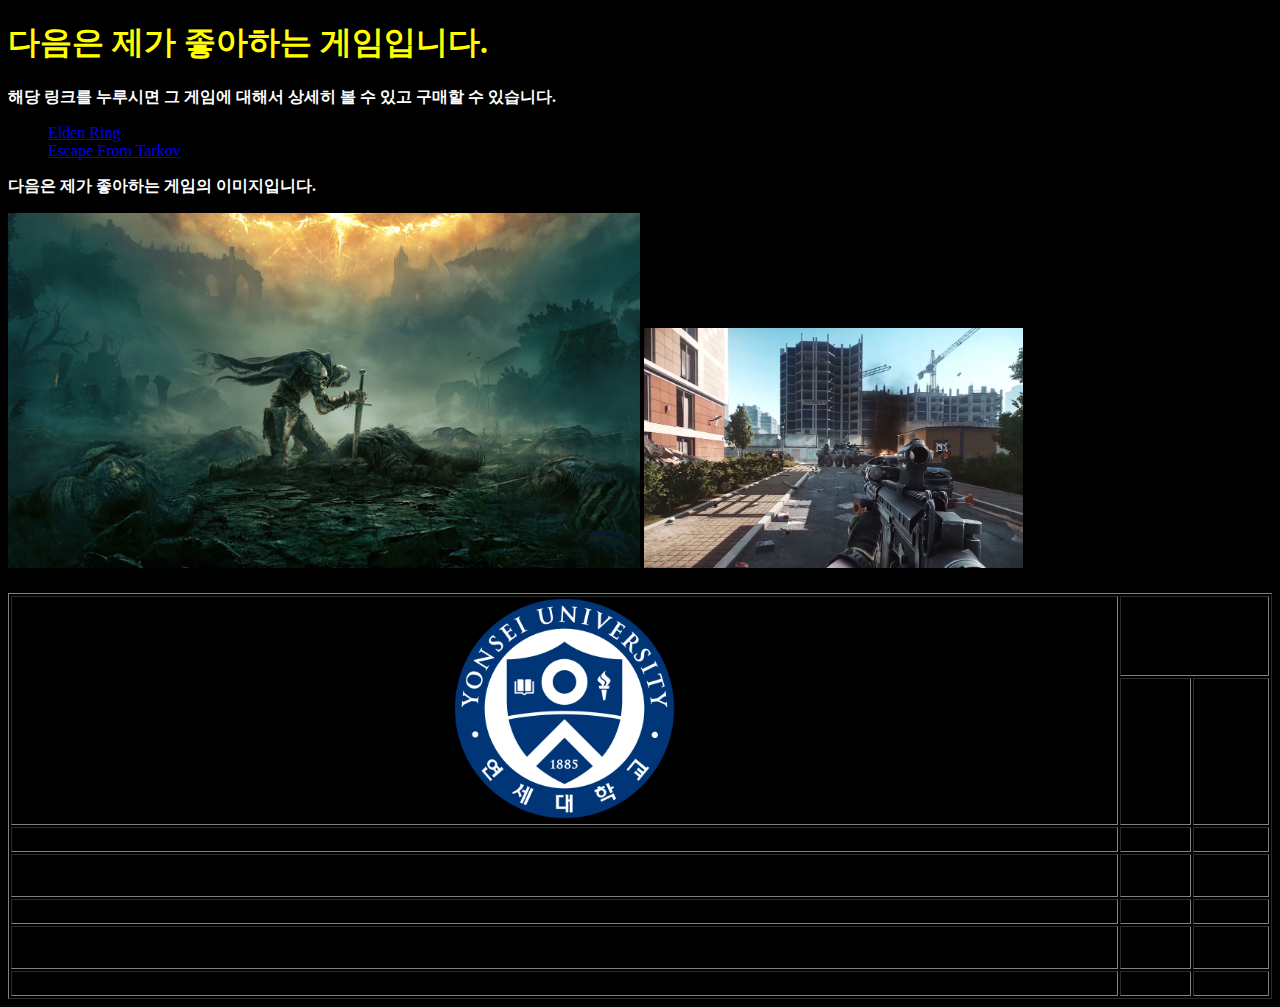
==== HW1/index.html @ 00af9040 "index.htlm" ====
<!DOCTYPE html>
<html>
    <head>
        <meta charset="utf-8">
        <style>
            body {background-color: black;}
            h1 {color:yellow}
            p {color:white}
        </style>
        <title>안녕하세요 김안드레사무엘입니다.</title>
    </head>

    <body>
    <h1>다음은 제가 좋아하는 게임입니다.</h1>
    <p><strong>해당 링크를 누루시면 그 게임에 대해서 상세히 볼 수 있고 구매할 수 있습니다.</strong></p>
    <ul>
        <li><a href="https://store.steampowered.com/app/1245620/ELDEN_RING/">Elden Ring</a></li>
        <li><a href="https://www.escapefromtarkov.com/">Escape From Tarkov</a></li>
    </ul>
    <p><strong>다음은 제가 좋아하는 게임의 이미지입니다.</strong></p>
        <img src="er.jpg" alt="Elden Ring image" width="50%" height="50%">
        <img src="eft.jpg" alt="Escape from Tarkov image" width="30%" height="30%">
    
        <table border="1">
            <caption><strong>다음은 제 시간표입니다.</strong></caption>
            <thead>
                <tr>
                    <th rowspan="2">
                        <img src="yonsei.jpg" alt="Yonsei University Logo" width="20%" height="20%">
                    </th>
                    <th colspan="2">
                        <strong>2022-1 학기 수업</strong>
                    </th>
                </tr>
                <tr>
                    <th>시간</th>
                    <th>영어 강의?</th>
                </tr>
            </thead>
            <tbody>
                <tr>
                    <th>인터넷프로그래밍</th>
                    <td>월2 수2,3</td>
                    <td>N</td>
                </tr>
                <tr>
                    <th>객체지향프로그래밍</th>
                    <td>화8,9 목11</td>
                    <td>N</td>
                </tr>
                <tr>
                    <th>컴퓨터과학입문</th>
                    <td>수8 금6,7</td>
                    <td>Y</td>
                </tr>
                <tr>
                    <th>회계원리</th>
                    <td>월5,6 수13</td>
                    <td>Y</td>
                </tr>
                <tr>
                    <th>미시경제원론</th>
                    <td>화7 목8,9</td>
                    <td>Y</td>
                </tr>
            </tbody>
        </table>
    </body>
</html>
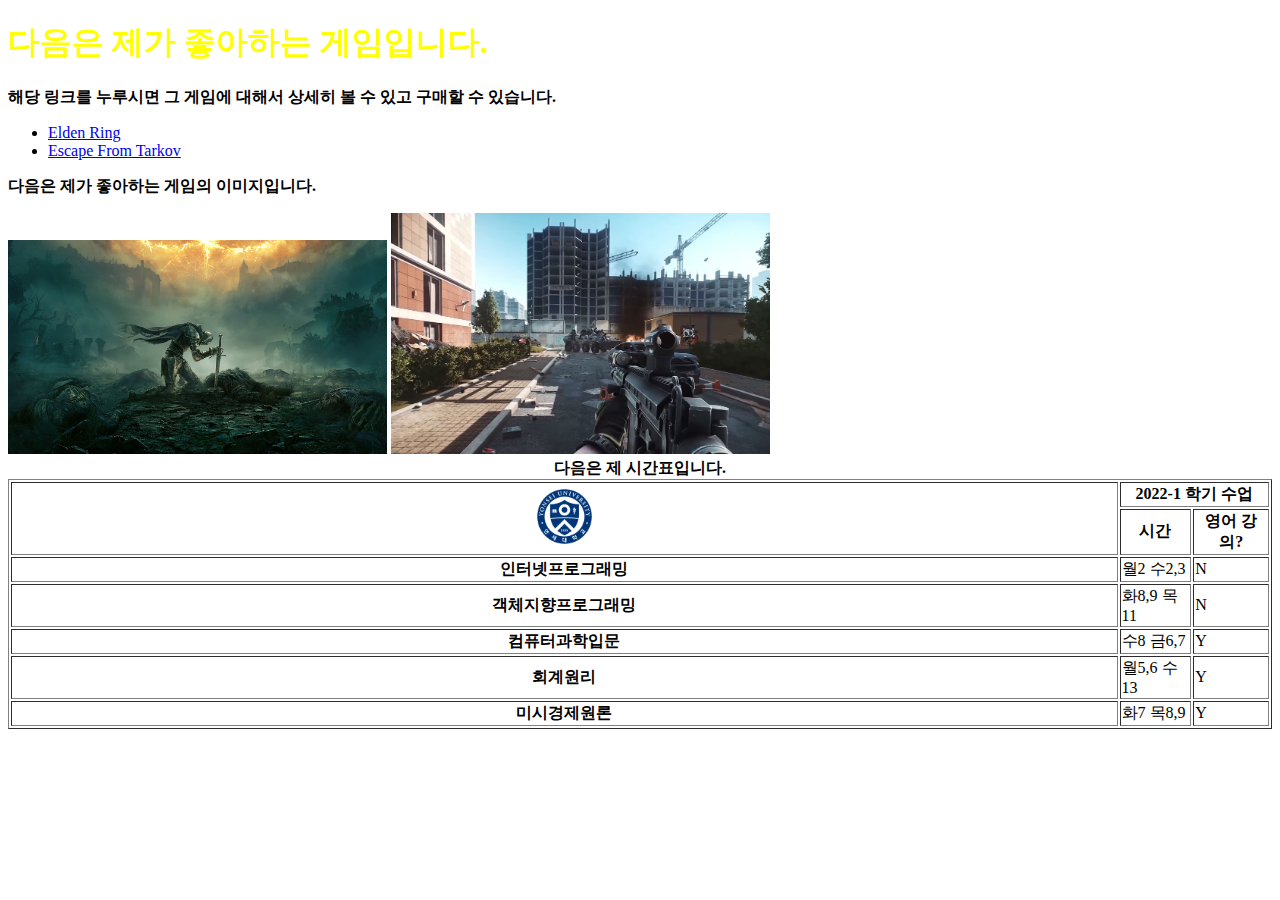
==== commit 4438c47d: "hw1" ====
--- a/HW1/index.html
+++ b/HW1/index.html
@@ -3,9 +3,9 @@
     <head>
         <meta charset="utf-8">
         <style>
-            body {background-color: black;}
+            body {background-color: white;}
             h1 {color:yellow}
-            p {color:white}
+            p {color:black}
         </style>
         <title>안녕하세요 김안드레사무엘입니다.</title>
     </head>
@@ -18,7 +18,7 @@
         <li><a href="https://www.escapefromtarkov.com/">Escape From Tarkov</a></li>
     </ul>
     <p><strong>다음은 제가 좋아하는 게임의 이미지입니다.</strong></p>
-        <img src="er.jpg" alt="Elden Ring image" width="50%" height="50%">
+        <img src="er.jpg" alt="Elden Ring image" width="30%" height="30%">
         <img src="eft.jpg" alt="Escape from Tarkov image" width="30%" height="30%">
     
         <table border="1">
@@ -26,7 +26,7 @@
             <thead>
                 <tr>
                     <th rowspan="2">
-                        <img src="yonsei.jpg" alt="Yonsei University Logo" width="20%" height="20%">
+                        <img src="yonsei.jpg" alt="Yonsei University Logo" width="5%" height="5%">
                     </th>
                     <th colspan="2">
                         <strong>2022-1 학기 수업</strong>
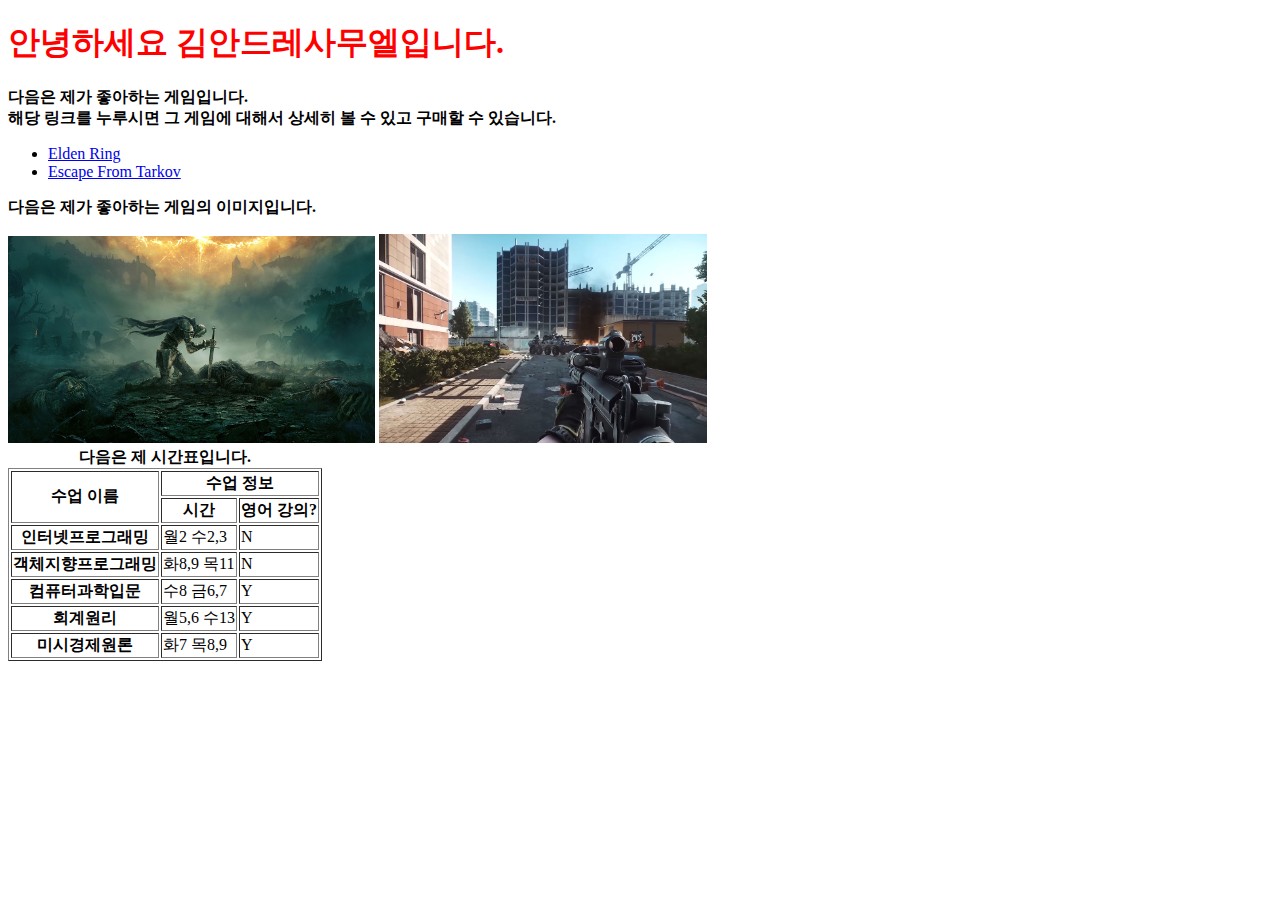
==== commit 330b9608: "update" ====
--- a/HW1/index.html
+++ b/HW1/index.html
@@ -4,32 +4,32 @@
         <meta charset="utf-8">
         <style>
             body {background-color: white;}
-            h1 {color:yellow}
+            h1 {color:red}
             p {color:black}
         </style>
-        <title>안녕하세요 김안드레사무엘입니다.</title>
+        <title>자기소개</title>
     </head>
 
     <body>
-    <h1>다음은 제가 좋아하는 게임입니다.</h1>
-    <p><strong>해당 링크를 누루시면 그 게임에 대해서 상세히 볼 수 있고 구매할 수 있습니다.</strong></p>
+    <h1>안녕하세요 김안드레사무엘입니다.</h1>
+    <p><strong>다음은 제가 좋아하는 게임입니다.<br>해당 링크를 누루시면 그 게임에 대해서 상세히 볼 수 있고 구매할 수 있습니다.</strong></p>
     <ul>
         <li><a href="https://store.steampowered.com/app/1245620/ELDEN_RING/">Elden Ring</a></li>
         <li><a href="https://www.escapefromtarkov.com/">Escape From Tarkov</a></li>
     </ul>
     <p><strong>다음은 제가 좋아하는 게임의 이미지입니다.</strong></p>
-        <img src="er.jpg" alt="Elden Ring image" width="30%" height="30%">
-        <img src="eft.jpg" alt="Escape from Tarkov image" width="30%" height="30%">
-    
+        <img src="er.jpg" alt="Elden Ring image" width="29%" height="29%">
+        <img src="eft.jpg" alt="Escape from Tarkov image" width="26%" height="26%">
+
         <table border="1">
             <caption><strong>다음은 제 시간표입니다.</strong></caption>
             <thead>
                 <tr>
                     <th rowspan="2">
-                        <img src="yonsei.jpg" alt="Yonsei University Logo" width="5%" height="5%">
+                       <strong>수업 이름</strong>
                     </th>
                     <th colspan="2">
-                        <strong>2022-1 학기 수업</strong>
+                        <strong>수업 정보</strong>
                     </th>
                 </tr>
                 <tr>
